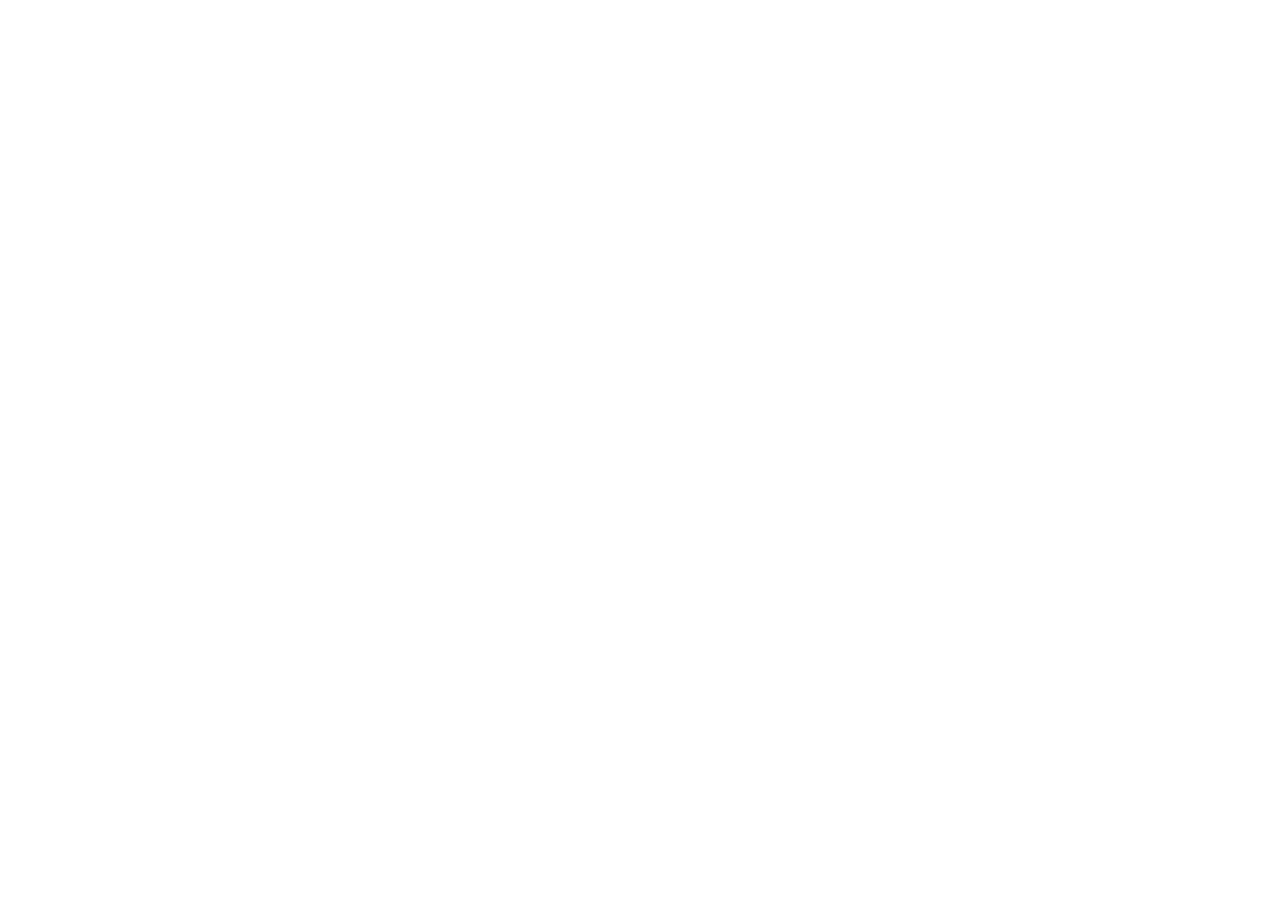
==== index.html @ 241a5f34 "scaffolding" ====
<!DOCTYPE html>
<html lang="it">
<head>
    <meta charset="UTF-8">
    <meta name="viewport" content="width=device-width, initial-scale=1.0">
    <title>Snack</title>
    <link rel="stylesheet" href="stylesheets/index.css">
</head>
<body>
    

    <script src="scripts/index.js"></script>
</body>
</html>
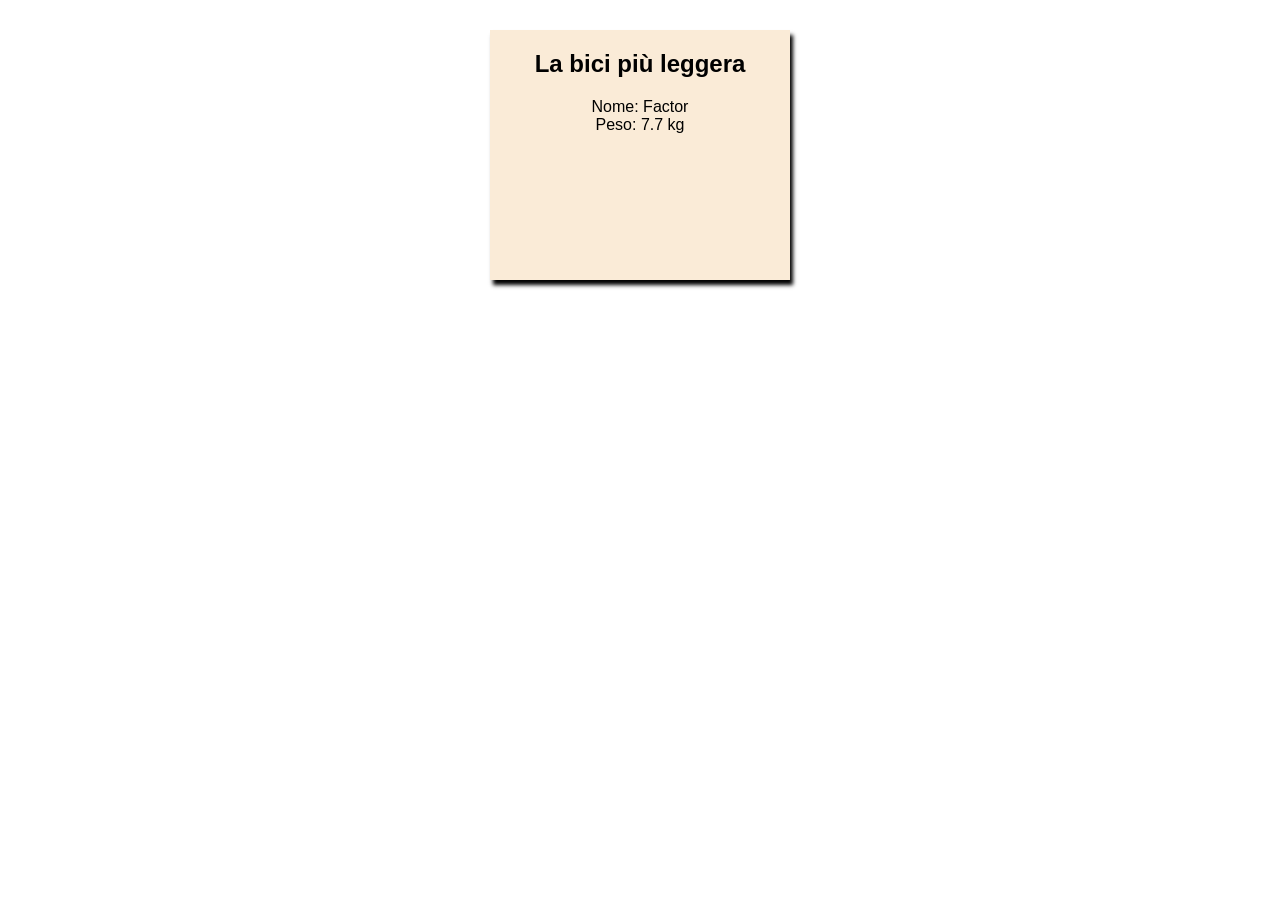
==== commit c2c77c5e: "completato esercizio uno con funzione di generazione dell'array di oggetti in base alla quantità di " ====
--- a/index.html
+++ b/index.html
@@ -7,6 +7,13 @@
     <link rel="stylesheet" href="stylesheets/index.css">
 </head>
 <body>
+    <main>
+        <div class="card-bici container">
+            <h2>La bici più leggera</h2>
+            <p class="nome-bici"></p>
+            <p class="peso-bici"></p>
+        </div>
+    </main>
     
 
     <script src="scripts/index.js"></script>
--- a/stylesheets/index.css
+++ b/stylesheets/index.css
@@ -0,0 +1,25 @@
+* {
+    margin: 0;
+    padding: 0;
+    box-sizing: border-box;
+    font-family: Arial, Helvetica, sans-serif;
+}
+
+.container {
+    max-width: 300px;
+    margin: 0 auto;
+}
+
+.card-bici {
+    margin-top: 30px;
+    padding: 20px;
+    background-color: antiquewhite;
+    color: black;
+    box-shadow: 3px 5px 4px 0px;
+    min-height: 250px;
+    text-align: center;
+
+    h2 {
+        margin-bottom: 20px;
+    }
+}
